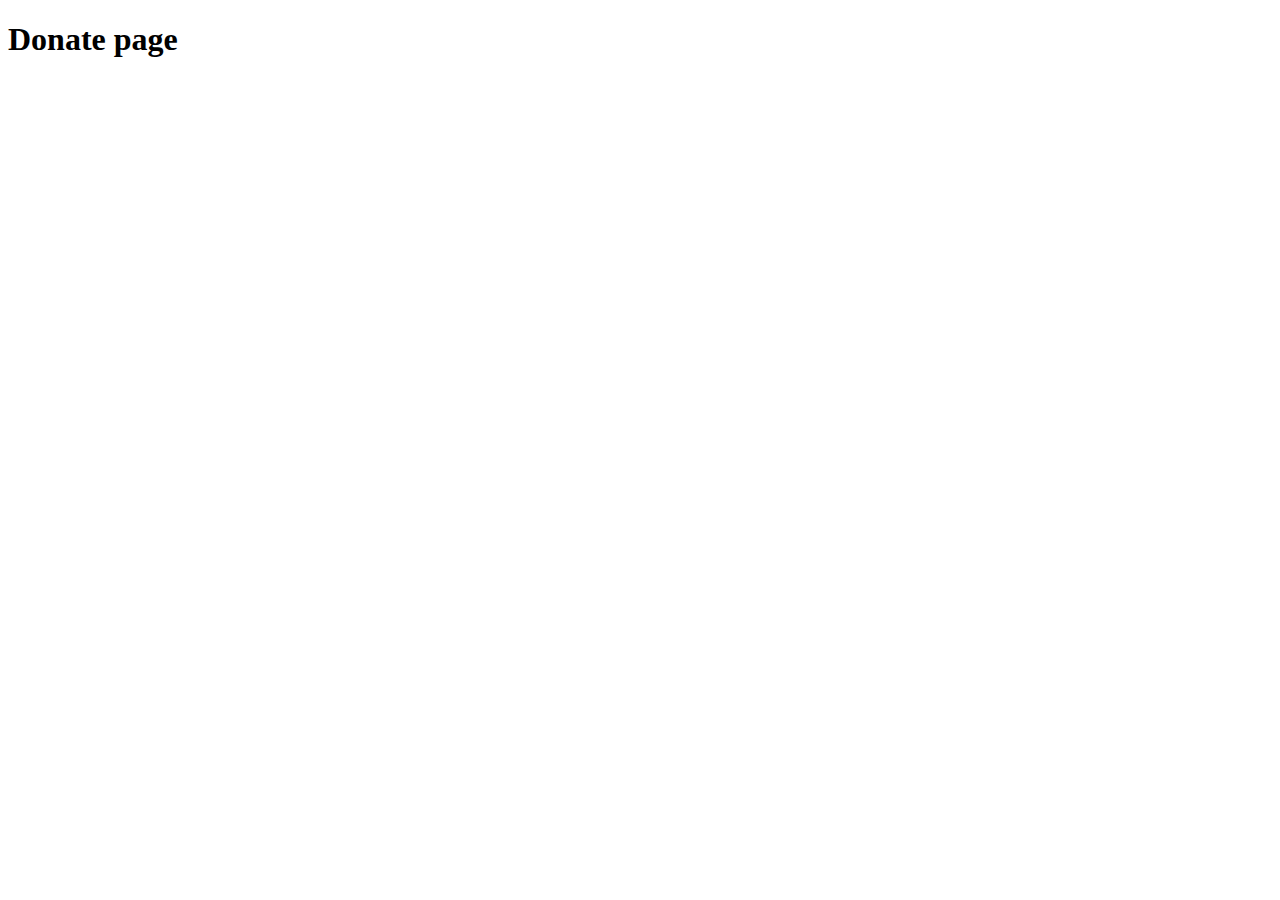
==== pages/donate/index.html @ fc4dc05b "feat: update donate page" ====
<!DOCTYPE html>
<html lang="en">
  <head>
    <meta charset="UTF-8">
    <meta http-equiv="X-UA-Compatible" content="IE=edge">
    <meta name="viewport" content="width=device-width, initial-scale=1.0">
    <title>PetStory online</title>
    <link rel="stylesheet" href="style.css">
  </head>
  <body>
    <h1>Donate page</h1>
  </body>
</html>
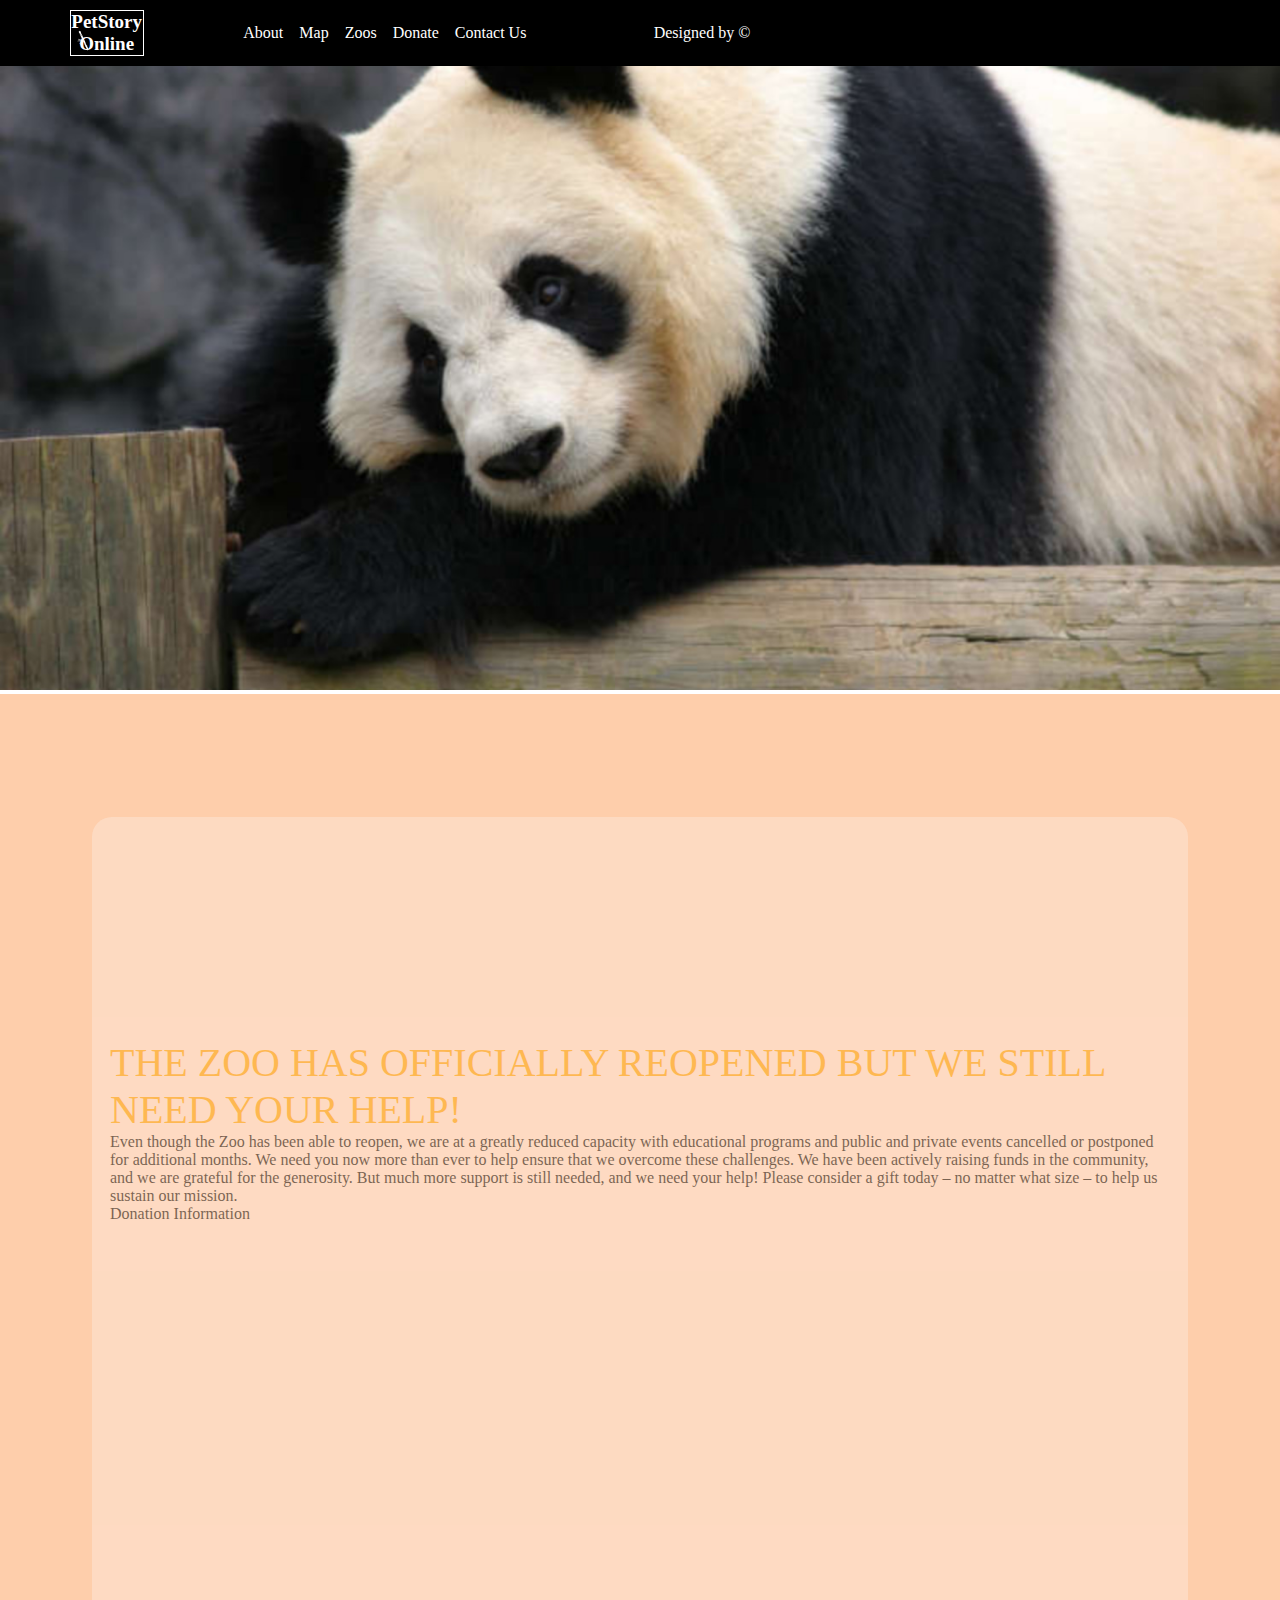
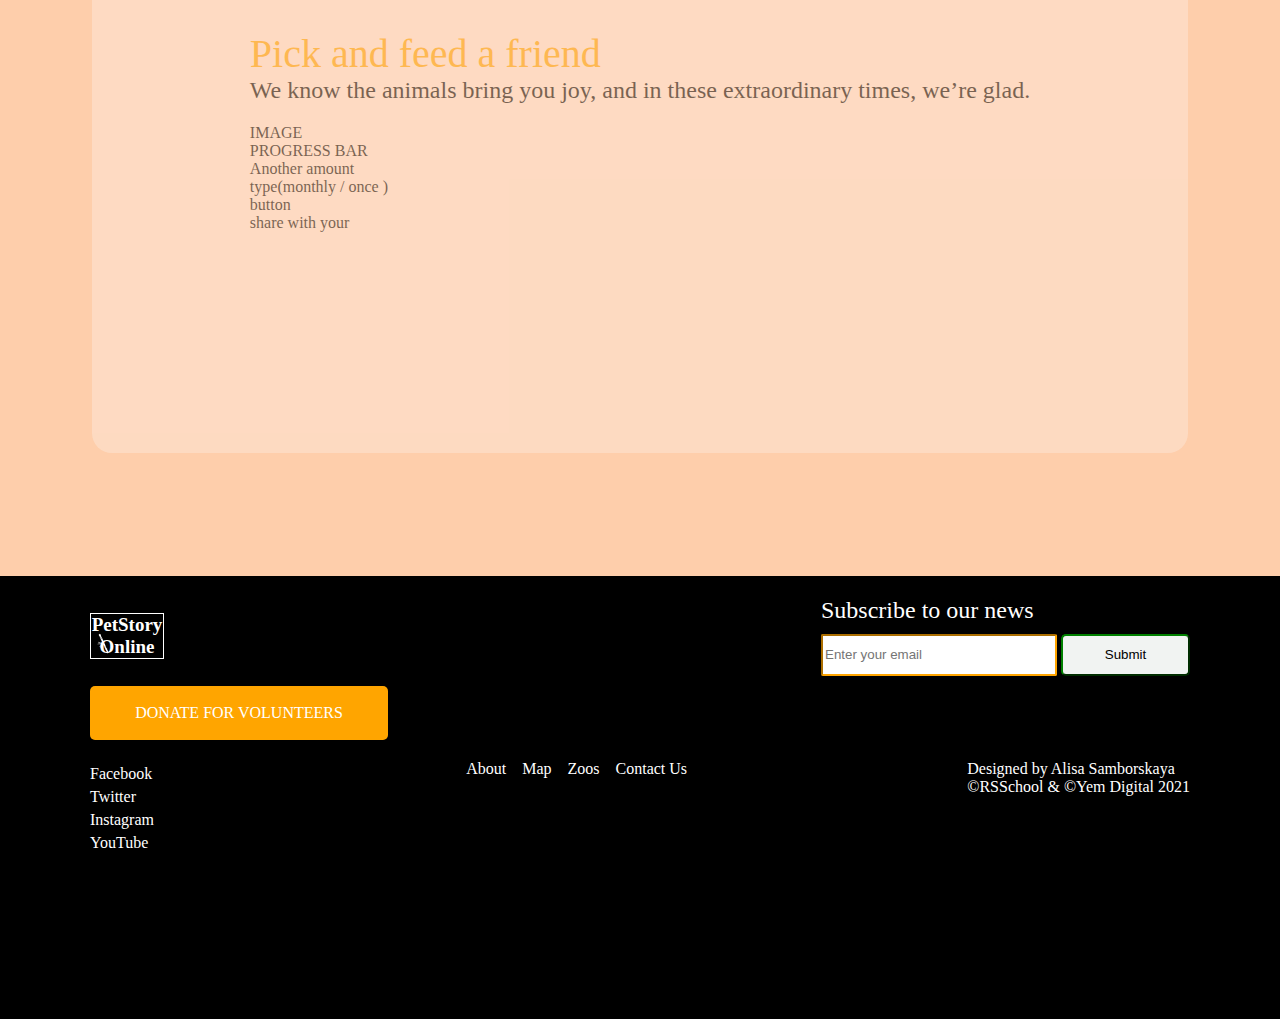
==== commit 05931f2a: "feat: add html structure and basic css to the donate page" ====
--- a/pages/donate/index.html
+++ b/pages/donate/index.html
@@ -8,6 +8,121 @@
     <link rel="stylesheet" href="style.css">
   </head>
   <body>
-    <h1>Donate page</h1>
+    <div class="body-container">
+        <!-- Header -->
+        <header>
+            <div class="header-container">
+                <h1>
+                    <a  class="logo-text" href="#">PetStory Online
+                        <div class="logo">
+                        <img src="../../assets/icons/bamboo.png" alt="bamboo" />
+                        </div>
+                    </a>
+                </h1>
+                <!-- Nav -->
+                <nav>
+                    <ul class="nav-items">
+                        <li><a class="nav-each" href="#" class="about">About</li>
+                        <li><a class="nav-each" href="#">Map</li>
+                        <li><a class="nav-each" href="#">Zoos</li>
+                        <li><a class="nav-each" href="../donate">Donate</li>
+                        <li><a class="nav-each" href="#">Contact Us</li>
+                    </ul>
+                </nav>
+                <div>
+                    <a class="nav-designedby nav-each" href="https://www.figma.com/file/jfEFwkXVj1WRq7sUHDr8os/PetStory-online"> Designed by ©</a>
+                </div>
+            </div>
+        </header>
+        <!-- Main -->
+        <main>
+            <!-- ====== Block 1 - Panda ===== -->
+            <div class="block1">
+                  <img src="../../assets/images/Giant-panda.png" alt="Giant Panda">
+            </div>
+            <!-- ====== Block 2 - Pick and feed a friend ===== -->
+            <div class="block2">
+              <div class="block2-container">
+
+                <div class="block2-text-container">
+                  <div class="block2-tytle">THE ZOO HAS OFFICIALLY REOPENED BUT WE STILL NEED YOUR HELP!</div>
+                  <div class="block2-text2">Even though the Zoo has been able to reopen, we are at a greatly reduced capacity with educational programs and public and private events cancelled or postponed for additional months. We need you now more than ever to help ensure that we overcome these challenges. We have been actively raising funds in the community, and we are grateful for the generosity.  But much more support is still needed, and we need your help! Please consider a gift today – no matter what size – to help us sustain our mission. </div>
+                  <div class="block2-info">Donation Information</div>
+                </div>
+
+                <div class="block2-box-container">
+                  <div class="block2-tytle">Pick and feed a friend</div>
+                  <div class="block2-subtytle">We know the animals bring you joy, and in these extraordinary times, we’re glad.</div>
+
+                  <div>IMAGE</div>
+
+                  <div>PROGRESS BAR</div>
+                  <div>Another amount</div>
+                  <div>type(monthly / once )</div>
+                  <div>button</div>
+                  <div>share with your </div>
+                </div>
+              </div>
+            </div>
+        </main>
+        <!-- Footer -->
+        <footer>
+            <div class="footer-container">
+                <div class="footer-block1">
+                    <h1>
+                        <a class="logo-text" href="#">PetStory Online
+                            <div class="logo">
+                            <img src="../../assets/icons/bamboo.png" alt="bamboo" />
+                            </div>
+                        </a>
+                    </h1>
+                    <div>
+                        <form action="">
+                            <div class="form-title">Subscribe to our news</div>
+                            <div>
+                                <input class="footer-input" type="email" placeholder="Enter your email">
+                                <button class="footer-submit">Submit</button>
+                            </div>
+                        </form>
+                    </div>
+                </div>
+                <div class="footer-block2 button orange-button">
+                    DONATE FOR VOLUNTEERS
+                </div>
+                <div class="footer-block3">
+                    <div class="social-media">
+                        <div class="sm-facebook sm-each">
+                            <div class=""></div>
+                            <div>Facebook</div>
+                        </div>
+                        <div class="sm-twitter sm-each">
+                            <div class=""></div>
+                            <div>Twitter</div>
+                        </div>
+                        <div class="sm-instagram sm-each">
+                            <div class=""></div>
+                            <div>Instagram</div>
+                        </div>
+                        <div class="sm-youtube sm-each">
+                            <div class=""></div>
+                            <div>YouTube</div>
+                        </div>
+                    </div>
+                    <nav class="footer-nav">
+                        <ul class="nav-items">
+                            <li ><a class="nav-each" href="#">About</li>
+                            <li><a class="nav-each" href="#">Map</li>
+                            <li><a class="nav-each" href="#">Zoos</li>
+                            <li><a class="nav-each" href="#">Contact Us</li>
+                        </ul>
+                    </nav>
+                    <div class="footer-designedby">
+                        <div>Designed by Alisa Samborskaya</div>
+                        <div>©RSSchool & ©Yem Digital 2021</div>
+                    </div>
+                </div>
+            </div>
+        </footer>
+    </div>
   </body>
-</html>+</html>
--- a/pages/donate/style.css
+++ b/pages/donate/style.css
@@ -0,0 +1,233 @@
+/* ========================== G E N E R A L ========================== */
+
+* {
+  margin: 0px;
+  /* box-sizing: border-box; */
+}
+img {
+  width: 100%;
+}
+.body-container {
+  max-width: 1600px;
+}
+/* ========================== B U T T O N S ========================== */
+.button {
+  display: flex;
+  background-color: orange;
+  color: white;
+  width: 298px;
+  height: 54px;
+  align-items: center;
+  justify-content: center;
+}
+.orange-button {
+  border-radius: 5px;
+}
+.orange-button-radius {
+  border-radius: 50px;
+}
+
+/* -------------------------- B U T T O N S -------------------------- */
+/* -------------------------- interactive -------------------------- */
+.button:hover {
+  background-color: rgb(245, 160, 3);
+}
+.button:active {
+  background-color: rgb(23, 158, 23);
+  transform: translateY(1px);
+}
+
+/* ========================== H E A D E R ========================== */
+header {
+  background-color: black;
+}
+
+.header-container {
+  width: 800px;
+  display: flex;
+  justify-content: space-evenly;
+  align-items: center;
+  color: white;
+  padding: 10px;
+}
+h1 {
+  width: 72px;
+  border: 1px solid #fff;
+  font-family: 'Roboto';
+  font-style: normal;
+  font-weight: 650;
+  font-size: 19px;
+  /* line-height: 120%; */
+  text-align: center;
+  position: relative;
+}
+.logo {
+  position: absolute;
+  left: 6px;
+  top: 19px;
+}
+.logo-text {
+  color: white;
+  text-decoration: none;
+}
+
+li {
+  list-style-type: none;
+}
+.nav-items {
+  display: flex;
+  column-gap: 8px;
+}
+
+/* -------------------------- H E A D E R -------------------------- */
+/* -------------------------- interactive -------------------------- */
+
+.nav-each:active {
+  color: orange;
+}
+.header-items {
+  color: white;
+}
+.header-items:hover {
+  color: orange;
+}
+
+/* ========================== M A I N ========================== */
+
+/* ========================== MAIN - Block1 ========================== */
+.block1 {
+  width: 100%;
+}
+
+/* ========================== MAIN - Block2 ========================== */
+
+.block2 {
+  width: 100%;
+  height: 1482px;
+  display: flex;
+  justify-content: center;
+  background-color: #feceab;
+  align-items: center;
+}
+.block2-container {
+  background-color: #fdfdff85;
+  border-radius: 20px;
+  width: 1060px;
+  height: 1200px;
+  opacity: 52%;
+  display: flex;
+  flex-direction: column;
+  align-items: center;
+  justify-content: space-around;
+  padding: 18px;
+}
+.block2-tytle {
+  top: 35px;
+  font-weight: 400;
+  font-size: 40px;
+  color: orange;
+}
+.block2-subtytle {
+  font-size: 24px;
+  font-weight: 400;
+  margin-bottom: 20px;
+}
+
+/* .block2-text1 {
+  font-size: 16px;
+  font-weight: 500;
+  margin-bottom: 20px;
+}
+.block2-text2 {
+  font-size: 16px;
+  font-weight: 400;
+  margin-bottom: 20px;
+  width: 863px;
+} */
+
+/* -------------------------- MAIN - Block2 -------------------------- */
+/* -------------------------- interactive -------------------------- */
+
+/* ========================== FOOTER ========================== */
+footer {
+  width: 100%;
+  height: 443px;
+  background-color: black;
+  color: white;
+  display: flex;
+  justify-content: center;
+}
+.footer-container {
+  width: 1100px;
+  border-color: white;
+  align-items: flex-start;
+}
+.footer-block1 {
+  height: 100px;
+  display: flex;
+  justify-content: space-between;
+  align-items: center;
+  padding-top: 10px;
+}
+.form-title {
+  font-size: 24px;
+  padding-bottom: 10px;
+}
+.footer-input {
+  width: 228px;
+  height: 36px;
+  border-radius: 2px;
+  border-color: orange;
+}
+.footer-submit {
+  width: 129px;
+  height: 42px;
+  border-radius: 5px;
+  border-color: green;
+  background-color: #f1f3f2;
+}
+.footer-block3 {
+  display: flex;
+  justify-content: space-between;
+  padding-top: 20px;
+}
+
+.sm-each {
+  margin-top: 5px;
+}
+.nav-each {
+  color: white;
+  text-decoration: none;
+}
+
+.footer-designedby {
+  /* align-self: flex-end; */
+  color: white;
+}
+.sm-icon {
+  width: 26px;
+  height: 26px;
+}
+.sm-complite {
+  display: flex;
+  height: 28px;
+}
+/* -------------------------- F O O T E R -------------------------- */
+/* -------------------------- interactive -------------------------- */
+
+.footer-submit:hover {
+  color: green;
+  border: green;
+}
+.footer-submit:active {
+  color: red;
+  border: red;
+}
+
+.sm-each:active {
+  color: green;
+}
+
+.footer-designedby:active {
+  color: green;
+}
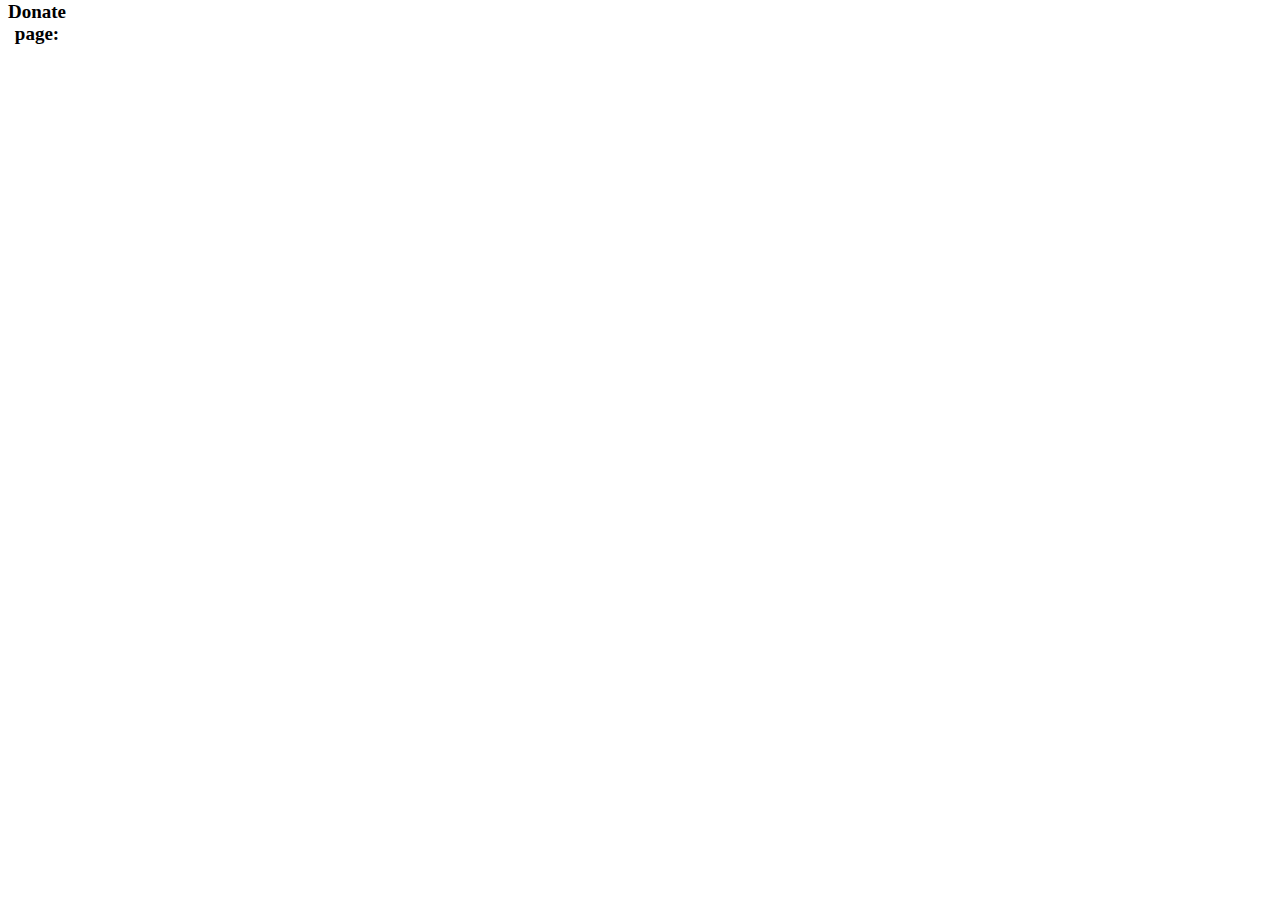
==== commit c8769151: "feat: update html" ====
--- a/pages/donate/index.html
+++ b/pages/donate/index.html
@@ -8,121 +8,6 @@
     <link rel="stylesheet" href="style.css">
   </head>
   <body>
-    <div class="body-container">
-        <!-- Header -->
-        <header>
-            <div class="header-container">
-                <h1>
-                    <a  class="logo-text" href="#">PetStory Online
-                        <div class="logo">
-                        <img src="../../assets/icons/bamboo.png" alt="bamboo" />
-                        </div>
-                    </a>
-                </h1>
-                <!-- Nav -->
-                <nav>
-                    <ul class="nav-items">
-                        <li><a class="nav-each" href="#" class="about">About</li>
-                        <li><a class="nav-each" href="#">Map</li>
-                        <li><a class="nav-each" href="#">Zoos</li>
-                        <li><a class="nav-each" href="../donate">Donate</li>
-                        <li><a class="nav-each" href="#">Contact Us</li>
-                    </ul>
-                </nav>
-                <div>
-                    <a class="nav-designedby nav-each" href="https://www.figma.com/file/jfEFwkXVj1WRq7sUHDr8os/PetStory-online"> Designed by ©</a>
-                </div>
-            </div>
-        </header>
-        <!-- Main -->
-        <main>
-            <!-- ====== Block 1 - Panda ===== -->
-            <div class="block1">
-                  <img src="../../assets/images/Giant-panda.png" alt="Giant Panda">
-            </div>
-            <!-- ====== Block 2 - Pick and feed a friend ===== -->
-            <div class="block2">
-              <div class="block2-container">
-
-                <div class="block2-text-container">
-                  <div class="block2-tytle">THE ZOO HAS OFFICIALLY REOPENED BUT WE STILL NEED YOUR HELP!</div>
-                  <div class="block2-text2">Even though the Zoo has been able to reopen, we are at a greatly reduced capacity with educational programs and public and private events cancelled or postponed for additional months. We need you now more than ever to help ensure that we overcome these challenges. We have been actively raising funds in the community, and we are grateful for the generosity.  But much more support is still needed, and we need your help! Please consider a gift today – no matter what size – to help us sustain our mission. </div>
-                  <div class="block2-info">Donation Information</div>
-                </div>
-
-                <div class="block2-box-container">
-                  <div class="block2-tytle">Pick and feed a friend</div>
-                  <div class="block2-subtytle">We know the animals bring you joy, and in these extraordinary times, we’re glad.</div>
-
-                  <div>IMAGE</div>
-
-                  <div>PROGRESS BAR</div>
-                  <div>Another amount</div>
-                  <div>type(monthly / once )</div>
-                  <div>button</div>
-                  <div>share with your </div>
-                </div>
-              </div>
-            </div>
-        </main>
-        <!-- Footer -->
-        <footer>
-            <div class="footer-container">
-                <div class="footer-block1">
-                    <h1>
-                        <a class="logo-text" href="#">PetStory Online
-                            <div class="logo">
-                            <img src="../../assets/icons/bamboo.png" alt="bamboo" />
-                            </div>
-                        </a>
-                    </h1>
-                    <div>
-                        <form action="">
-                            <div class="form-title">Subscribe to our news</div>
-                            <div>
-                                <input class="footer-input" type="email" placeholder="Enter your email">
-                                <button class="footer-submit">Submit</button>
-                            </div>
-                        </form>
-                    </div>
-                </div>
-                <div class="footer-block2 button orange-button">
-                    DONATE FOR VOLUNTEERS
-                </div>
-                <div class="footer-block3">
-                    <div class="social-media">
-                        <div class="sm-facebook sm-each">
-                            <div class=""></div>
-                            <div>Facebook</div>
-                        </div>
-                        <div class="sm-twitter sm-each">
-                            <div class=""></div>
-                            <div>Twitter</div>
-                        </div>
-                        <div class="sm-instagram sm-each">
-                            <div class=""></div>
-                            <div>Instagram</div>
-                        </div>
-                        <div class="sm-youtube sm-each">
-                            <div class=""></div>
-                            <div>YouTube</div>
-                        </div>
-                    </div>
-                    <nav class="footer-nav">
-                        <ul class="nav-items">
-                            <li ><a class="nav-each" href="#">About</li>
-                            <li><a class="nav-each" href="#">Map</li>
-                            <li><a class="nav-each" href="#">Zoos</li>
-                            <li><a class="nav-each" href="#">Contact Us</li>
-                        </ul>
-                    </nav>
-                    <div class="footer-designedby">
-                        <div>Designed by Alisa Samborskaya</div>
-                        <div>©RSSchool & ©Yem Digital 2021</div>
-                    </div>
-                </div>
-            </div>
-        </footer>
-    </div>
+    <h1>Donate page: </h1>
   </body>
-</html>
+</html>